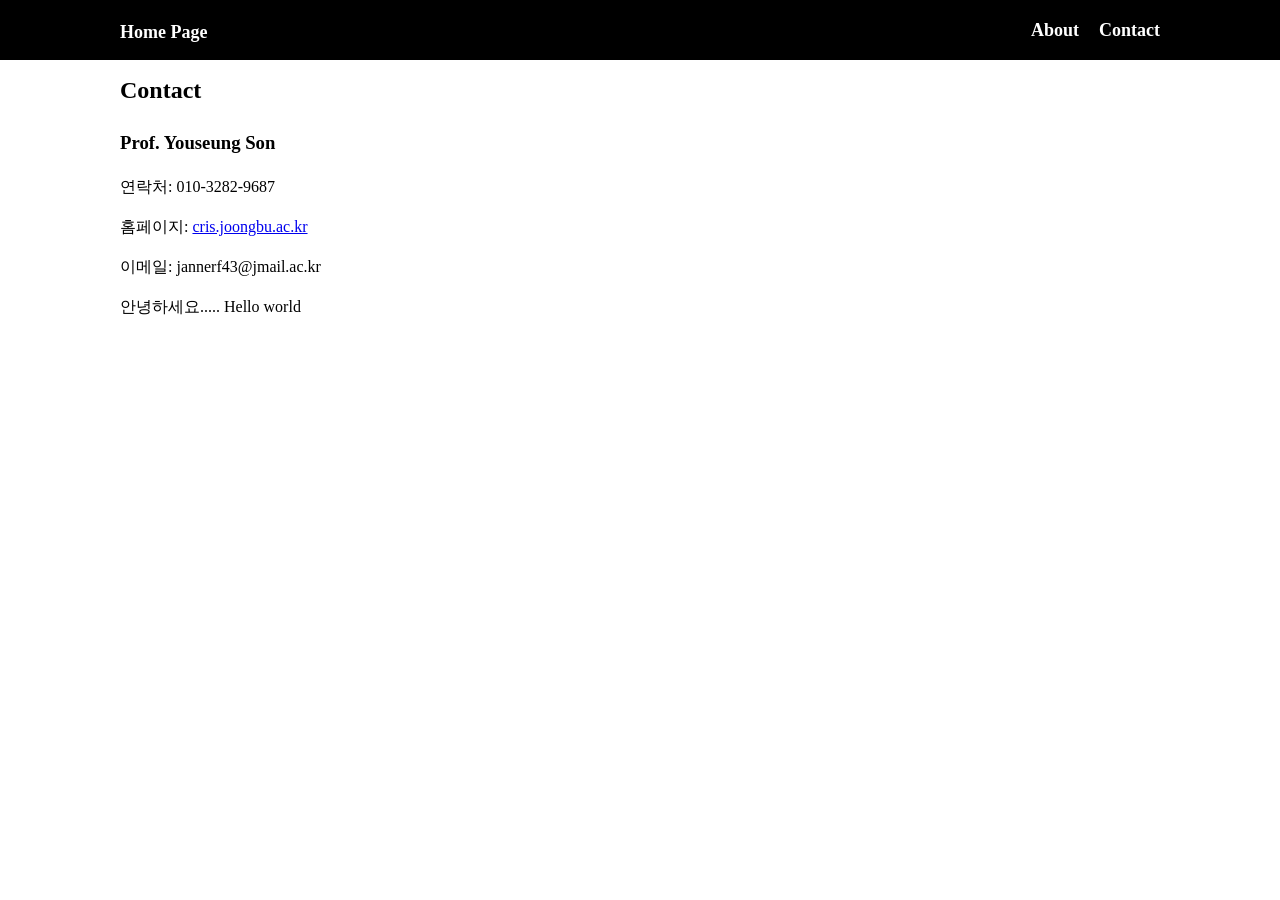
==== contact.html @ 19540b8a "1st" ====
<!doctype html>
<html lang="en">
  <head>
    <meta charset="UTF-8" />
    <meta http-equiv="X-UA-Compatible" content="IE=edge" />
    <meta name="viewport" content="width=device-width, initial-scale=1.0" />
    <title>웹프로그래밍데모</title>
    <link rel="stylesheet" href="style.css" />
  </head>
  <body>
    <!--메뉴-->
    <nav class="navbar">
      <div class="container">
        <div class="logo"><a href="index.html">Home Page</a></div>

        <ul class="nav">
          <li>
            <a href="about.html">About</a>
          </li>
          <li>
            <a href="contact.html">Contact</a>
          </li>
        </ul>
      </div>
    </nav>

    <!--메인 섹션-->
    <section class="main">
      <div class="container">
        <h1>Contact</h1>

        <h3>Prof. Youseung Son</h3>

        <p>
          연락처: 010-3282-9687 <br />
          홈페이지: <a href="http://cris.joongbu.ac.kr">cris.joongbu.ac.kr</a>
          <br />
          이메일: jannerf43@jmail.ac.kr <br />
          안녕하세요..... Hello world
        </p>
      </div>
    </section>

    <script src="main.js"></script>
  </body>
</html>
---- style.css ----
* {
  box-sizing: border-box;
  padding: 0;
  margin: 0;
}

body {
  font-size: 16px;
  line-height: 1.5;
  color: #333;
  background: white;
}

ul {
  list-style-type: none;
}

.container {
  max-width: 1100px;
  margin: 0 auto;
  padding: 0 30px;
}

.main {
  color: var(--text-color, black);
  line-height: 2.5;
}

.navbar {
  background-color: black;
  color: #fff;
  height: 60px;
}

.navbar .container {
  display: flex;
  flex-direction: row;
  justify-content: space-between;
  align-items: center;
  height: 100%;
}

.navbar ul {
  display: flex;
  flex-direction: row;
}

.navbar ul li {
  margin-left: 20px;
}

.navbar .logo {
  font-size: x-large;
  font-weight: bold;
}

.navbar a {
  color: #fff;
  text-decoration: none;
  font-size: 18px;
  font-weight: bold;
}

.navbar a:hover {
  border-bottom: 2px #fff solid;
  color: #ddd;
}

button {
  padding: 5px 10px;
  margin: 5px 10px;
  font-size: large;
  font-weight: bold;
  background-color: lightgray;
  border-radius: 10px;
  border-width: 0px;
}

button:hover {
  color: white;
  background-color: black;
}
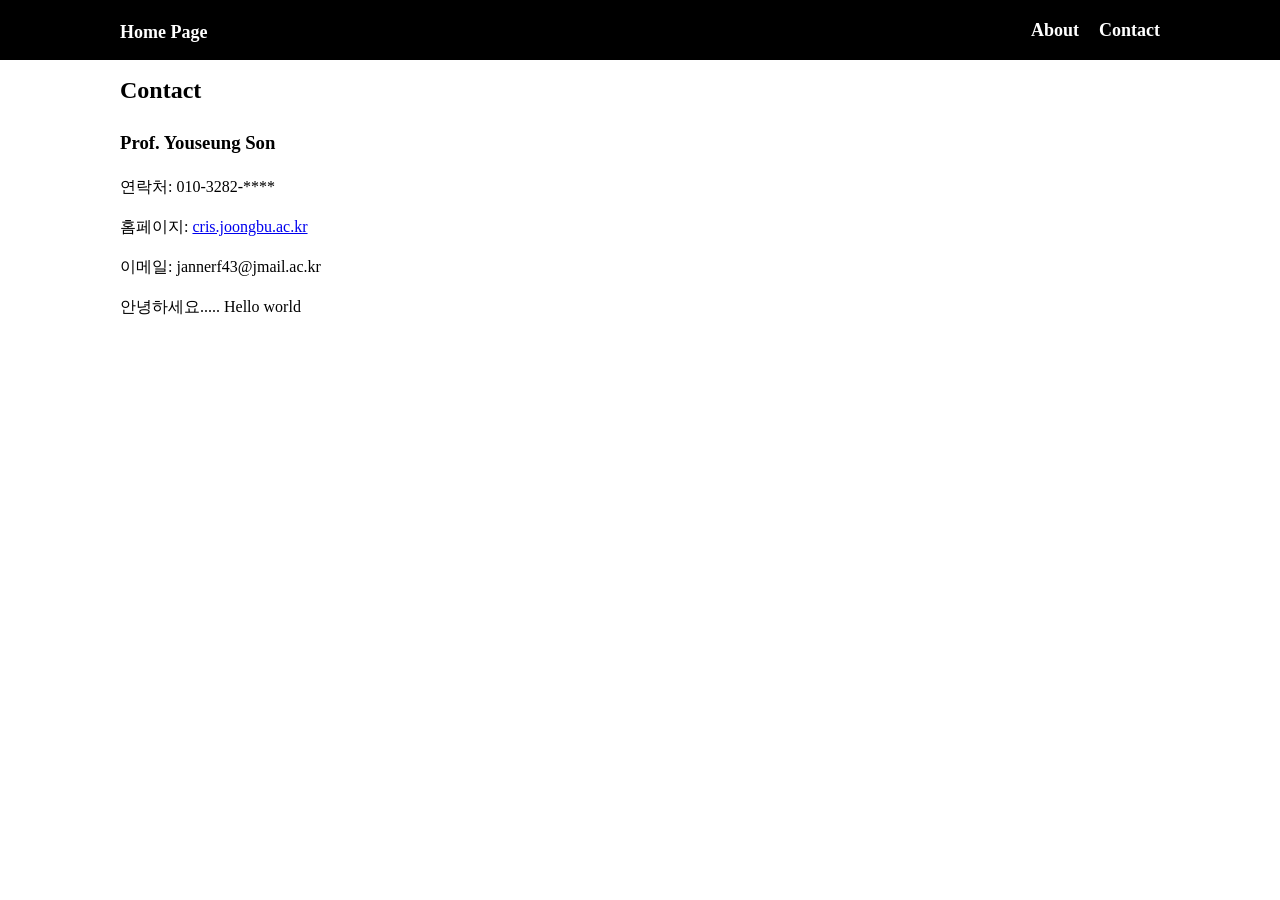
==== commit fe5cd59f: "2nd" ====
--- a/contact.html
+++ b/contact.html
@@ -32,7 +32,7 @@
         <h3>Prof. Youseung Son</h3>
 
         <p>
-          연락처: 010-3282-9687 <br />
+          연락처: 010-3282-**** <br />
           홈페이지: <a href="http://cris.joongbu.ac.kr">cris.joongbu.ac.kr</a>
           <br />
           이메일: jannerf43@jmail.ac.kr <br />
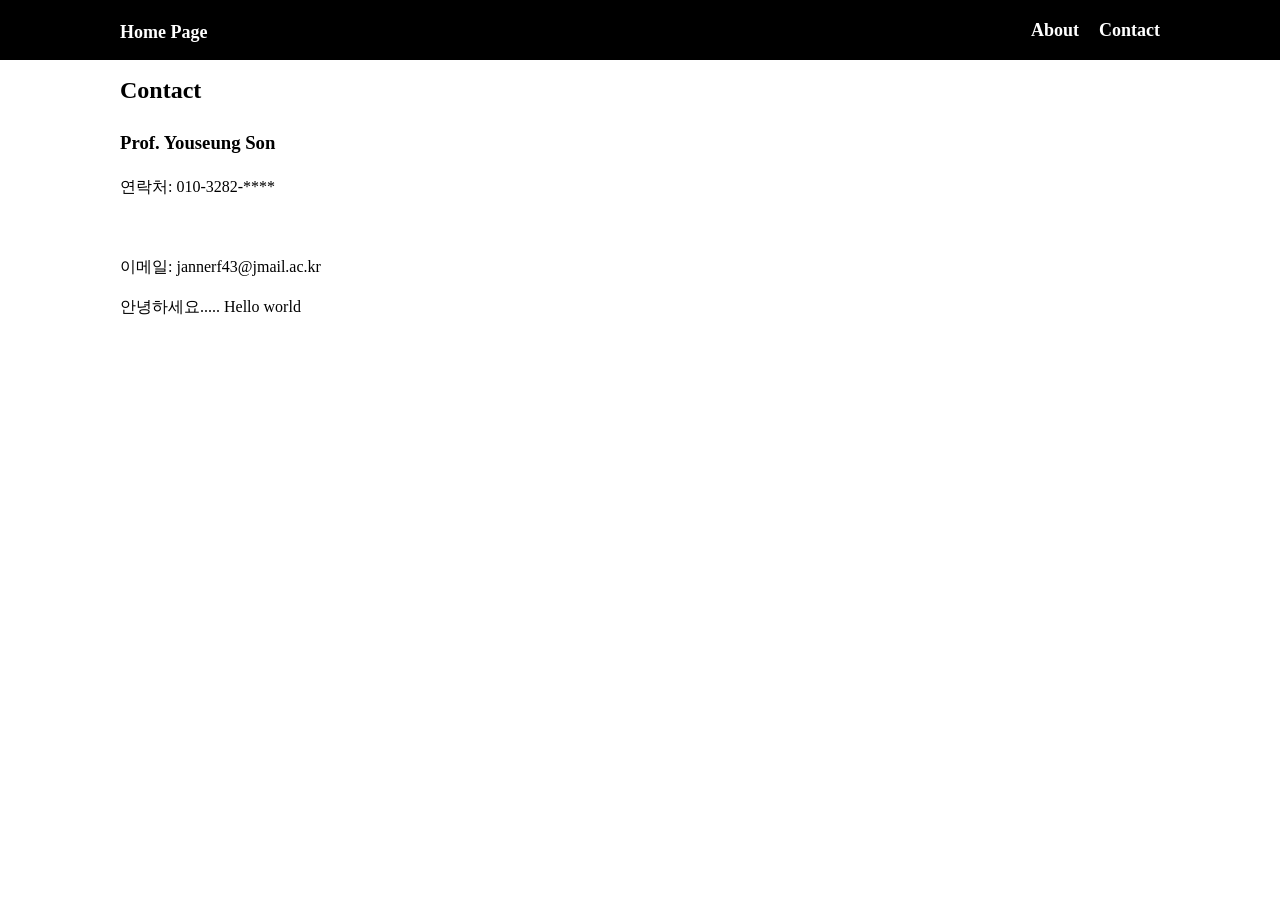
==== commit 81356348: "3rd" ====
--- a/contact.html
+++ b/contact.html
@@ -33,7 +33,6 @@
 
         <p>
           연락처: 010-3282-**** <br />
-          홈페이지: <a href="http://cris.joongbu.ac.kr">cris.joongbu.ac.kr</a>
           <br />
           이메일: jannerf43@jmail.ac.kr <br />
           안녕하세요..... Hello world
